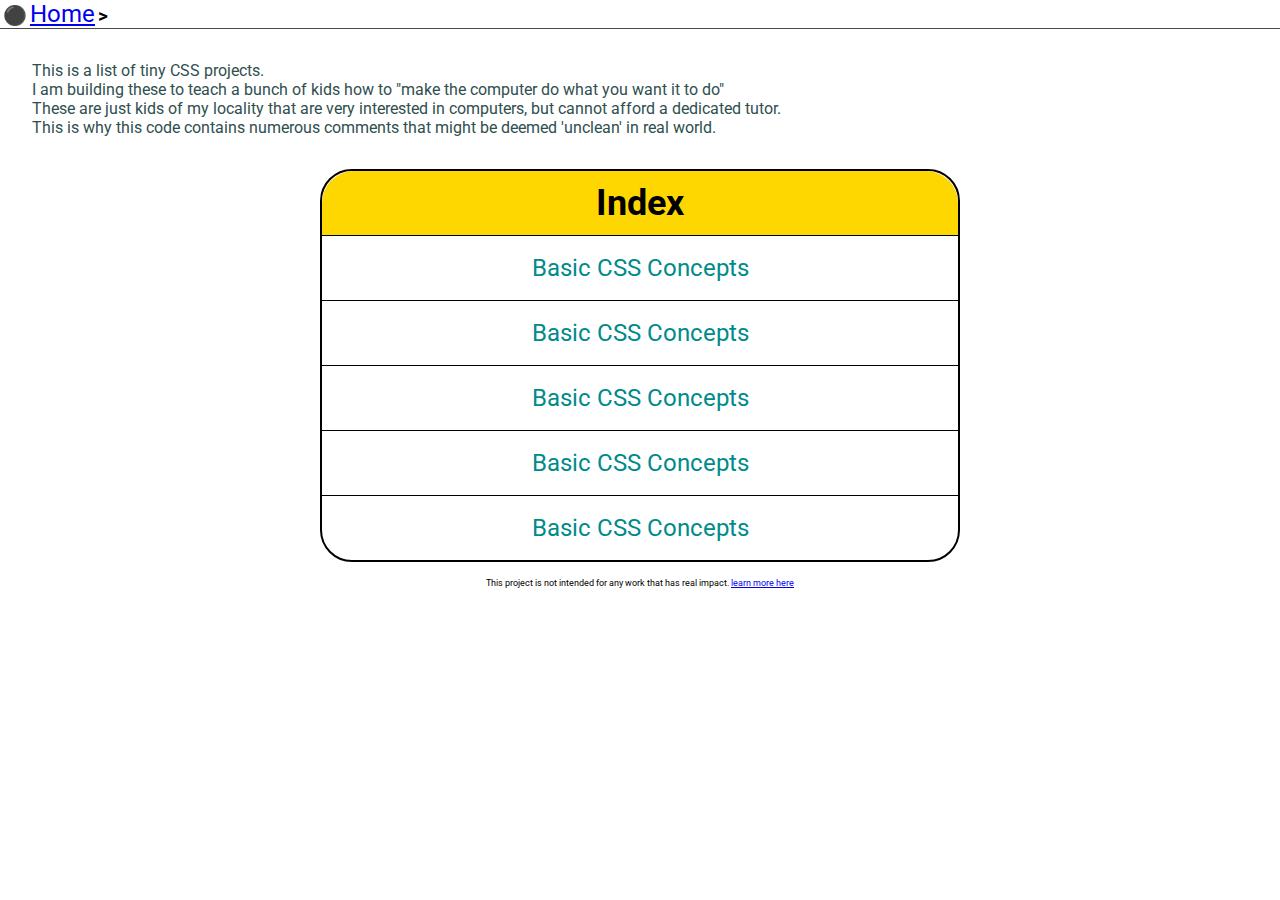
==== index.html @ 3faa7afb "Day #1" ====
<!DOCTYPE html>
<html lang="en">

    <head>
        <meta charset="UTF-8">
        <meta http-equiv="X-UA-Compatible" content="IE=edge">
        <meta name="viewport" content="width=device-width, initial-scale=1.0">
        <title>Tiny CSS Projects</title>
        <link rel="stylesheet" href="styles/index.css">
        <link rel="stylesheet" href="styles/projectList.css">
    </head>

    <body>

        <!-- A nav is used to create a "navigation section", that provides links to current or other pages -->
        <!-- This nav element is used to provide "breadcrumbs" => "रोटी के छोटे छोटे टुकड़े के बराबर जो तत्वों के ट्रैक को परिभाषित करता है कि मैं कहां से आया" -->
        <nav class="crumbs">
            <ol>
                <li class="crumb"><a href="#">Home</a></li>
            </ol>
        </nav>

        <div class="description-of-purpose">
            <p>This is a list of tiny CSS projects. </p>
            <p>I am building these to teach a bunch of kids how to "make the computer do what you want it to do"</p>
            <p>These are just kids of my locality that are very interested in computers, but cannot afford a dedicated
                tutor.
            </p>
            <p>This is why this code contains numerous comments that might be deemed 'unclean' in real world.</p>
        </div>


        <nav class="project-list">
            <h2>Index</h2>
            <ol>
                <li><a href="basics/basics.html">Basic CSS Concepts</a></li>
                <li><a href="basics/basics.html">Basic CSS Concepts</a></li>
                <li><a href="basics/basics.html">Basic CSS Concepts</a></li>
                <li><a href="basics/basics.html">Basic CSS Concepts</a></li>
                <li><a href="basics/basics.html">Basic CSS Concepts</a></li>
            </ol>
        </nav>

        <p class="disclaimer">This project is not intended for any work that has real impact. <a
                href="disclaimer.html">learn more here</a>
        </p>

    </body>

</html>
---- styles/index.css ----
/* This CSS is advanced. 
Please come back to this only after chapter 6 after we cover positioning */

@import url("https://fonts.googleapis.com/css2?family=Roboto&display=swap");

* {
    padding: 0;
    margin: 0;
    margin-block-start: 0;
    margin-block-end: 0;
    margin-inline-start: 0px;
    margin-inline-end: 0px;
    padding-inline-start: 0;
}

body {
    margin: 0.5 rem;
    font-family: "Roboto", "Helvetica Neue", Helvetica, Arial;
    font-size: 1.5rem;
}

div.description-of-purpose{
    margin: 1rem;
    padding: 1rem;
    color:darkslategray ;
    font-size: 1rem;
}

nav.crumbs{
    border-bottom: 1px solid rgb(73, 73, 73);
}

.crumbs ol {
    list-style-type: none;
    padding-left: 0;
}

.crumb {
    display: inline-block;
}

.crumb a::before {
    display: inline-block;
    color: #000;

    /* You can use any emoji here, to make this fun 
    Anything that supports unicode can be here */
    content: '⚫️';
    font-size: 80%;
    font-weight: bold;
    padding: 0 3px;
}

.crumb a::after {
    display: inline-block;
    color: #000;
    content: '>';
    font-size: 80%;
    font-weight: bold;
    padding: 0 3px;
}

.disclaimer {
    /* You can use relative terms like large and small and 
    extra extra small to denote sizes in many contexts */
    font-size: xx-small;

    margin: 1rem;

    text-align: center;
}
---- styles/projectList.css ----
nav.project-list {
    /* Adds a visible border around the element
    - उस तत्व के चारों ओर एक दृश्य सीमा बनाता है जो काले रंग का होगा */
    border: 2px solid black;
    
    /* This makes the corners of the element curved/rounded
    - यह तत्व के कोनों को घुमावदार बनाता है */
    border-radius: 2rem;

    /* The element's border will the basis of the "space" of the element 
    - तत्व (element) की सीमा (border) तत्व के "क्षेत्र" (area/space) का आधार (basis) होगी */
    box-sizing: border-box; 

    /* Aligns the text to the center of the element 
    - लेख को तत्व के केंद्र में संरेखित करता है */
    /* As you can see, the names of the properties (like "text-align") are self-explanatory 
    - जैसा कि आप देख सकते हैं, चरित्र (property, "टेक्स्ट-एलाइन" की तरह) के नाम स्व-व्याख्यात्मक हैं*/
    text-align: center;

    max-width: 50%;

    /* Margin takes 1-4 values. VSCode will show the values on hover. 
    if there are two parameter, the first means the margin on top and bottom
    and the second means margin on left and right
    If the margin for left and right is 'auto', it will center the whole element
    with respect to the parent element (not just the content in it) 
    -- मार्जिन 4 मान लेता है। होवर करने पर VSCode मान दिखाएगा।
    यदि दो पैरामीटर हैं, तो पहले का मतलब ऊपर और नीचे मार्जिन है
    और दूसरे का अर्थ है बाएँ और दाएँ मार्जिन
    यदि बाएँ और दाएँ के लिए मार्जिन 'ऑटो' है, तो यह मूल तत्व के संबंध में पूरे तत्व को केंद्रित करेगा (न केवल इसमें सामग्री) */
    margin: 0 auto;

    /* Make the line height >= 2 rem. For now, we are using 2. */
    line-height: 4rem;
}

h2 {
    box-sizing: border-box;
    background-color: gold;
    border-radius: 2rem 2rem 0 0;
}

nav.project-list ol li {
    /* automatic centering on both sides
    - स्वचालित रूप से दोनों तरफ केंद्रित होता है (बाएं और दाएं) */
    margin: 0 auto;
    padding: 0.5rem auto;
    box-sizing: border-box;
    border-top: 1px solid black;
    list-style-type: none;
}

nav.project-list ol li:hover,
nav.project-list ol li:focus
 {
    background-color: rgb(255, 224, 101);
}


nav.project-list ol li a {
    box-sizing: border-box;
    text-decoration: none;
    color: darkcyan;

    /* Force anchor tag to become a block level element instead of default inline element */
    display: block;
    
}

nav.project-list ol li:last-child {
    border-radius: 0 0 2rem 2rem;
}
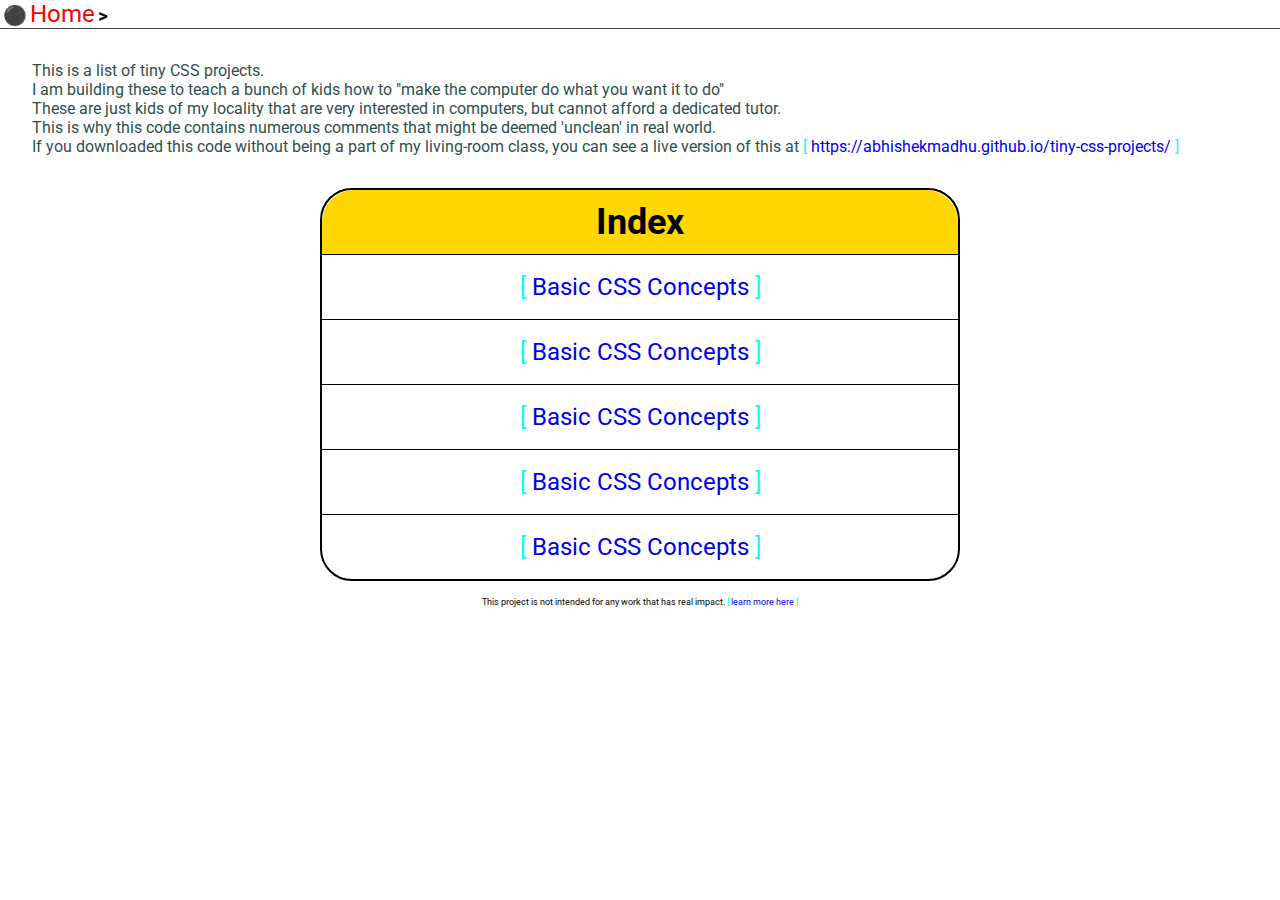
==== commit 495e0a5f: "Add before and after" ====
--- a/index.html
+++ b/index.html
@@ -27,6 +27,12 @@
                 tutor.
             </p>
             <p>This is why this code contains numerous comments that might be deemed 'unclean' in real world.</p>
+            <p>If you downloaded this code without being a part of my living-room class, you can see a live
+                version of this at
+                <a href="https://abhishekmadhu.github.io/tiny-css-projects/">
+                    https://abhishekmadhu.github.io/tiny-css-projects/
+                </a>
+            </p>
         </div>
 
 
--- a/styles/index.css
+++ b/styles/index.css
@@ -3,6 +3,9 @@
 
 @import url("https://fonts.googleapis.com/css2?family=Roboto&display=swap");
 
+/* This is a CSS reset. This makes sure that the styles coming from the browser are overridden 
+    - यह एक सीएसएस रीसेट है। यह सुनिश्चित करता है कि ब्राउज़र से आने वाली शैलियों को ओवरराइड किया गया है
+*/
 * {
     padding: 0;
     margin: 0;
@@ -17,6 +20,37 @@
     margin: 0.5 rem;
     font-family: "Roboto", "Helvetica Neue", Helvetica, Arial;
     font-size: 1.5rem;
+}
+
+a,
+a:hover, 
+a:focus {
+    text-decoration: none;
+    
+}
+
+a:visited {
+    color: gray;
+}
+
+a:hover, 
+a:focus {
+    color: red;
+}
+
+/* :before is a pseudo-selector. It can add content and formatting "before" each of the selected elements */
+a:before {
+    content: "[ ";
+}
+/* :after is a pseudo-selector. It can add content and formatting "after" each of the selected elements */
+a:after {
+    content: " ]";
+}
+
+a:after,
+a:before {
+    /* you can style the before and after pseudoselectors independent from the element itself */
+    color: rgb(0, 255, 255);
 }
 
 div.description-of-purpose{
--- a/styles/projectList.css
+++ b/styles/projectList.css
@@ -40,33 +40,64 @@
     border-radius: 2rem 2rem 0 0;
 }
 
+
+
+nav.project-list ol li a {
+    box-sizing: border-box;
+    text-decoration: none;
+
+    /* Force anchor tag to become a block level element instead of default inline element */
+    display: block;
+    
+}
+
+/* Swap the order of the following two selection blocks, and see that happens */
+nav.project-list ol li a:visited {
+    color: rgb(47, 47, 224);
+}
+nav.project-list ol li a:hover, 
+nav.project-list ol li a:focus 
+ {
+    color: white;
+    text-decoration-line: underline;
+    color: ivory;
+    background-color: rgb(69, 68, 64);
+}
+
+/*Explanation of what happened when you swap the above statements: 
+Both `nav.project-list ol li a:visited` and `nav.project-list ol li a:hover` have the 
+same strength of specificity. 
+Therefore, the system will use the that it encounters in order. 
+
+Currently, the general color is blue. So, when not hovered, the color will show as blue for visited links. 
+Next, when hovered, the element that comes "after/later" will be used. So, color will be white. 
+
+If you swap the order, then the blue comes later, and it will override the white color even when hovered. 
+
+*/
+
+
+
+/* nav.project-list ol li:hover,
+nav.project-list ol li:focus
+ {
+    color: ivory;
+    background-color: rgb(69, 68, 64);
+} */
+
 nav.project-list ol li {
     /* automatic centering on both sides
     - स्वचालित रूप से दोनों तरफ केंद्रित होता है (बाएं और दाएं) */
     margin: 0 auto;
     padding: 0.5rem auto;
     box-sizing: border-box;
+    color: darkcyan;
     border-top: 1px solid black;
     list-style-type: none;
 }
 
-nav.project-list ol li:hover,
-nav.project-list ol li:focus
- {
-    background-color: rgb(255, 224, 101);
-}
 
 
-nav.project-list ol li a {
-    box-sizing: border-box;
-    text-decoration: none;
-    color: darkcyan;
-
-    /* Force anchor tag to become a block level element instead of default inline element */
-    display: block;
-    
-}
-
-nav.project-list ol li:last-child {
+nav.project-list ol li:last-child a {
     border-radius: 0 0 2rem 2rem;
 }
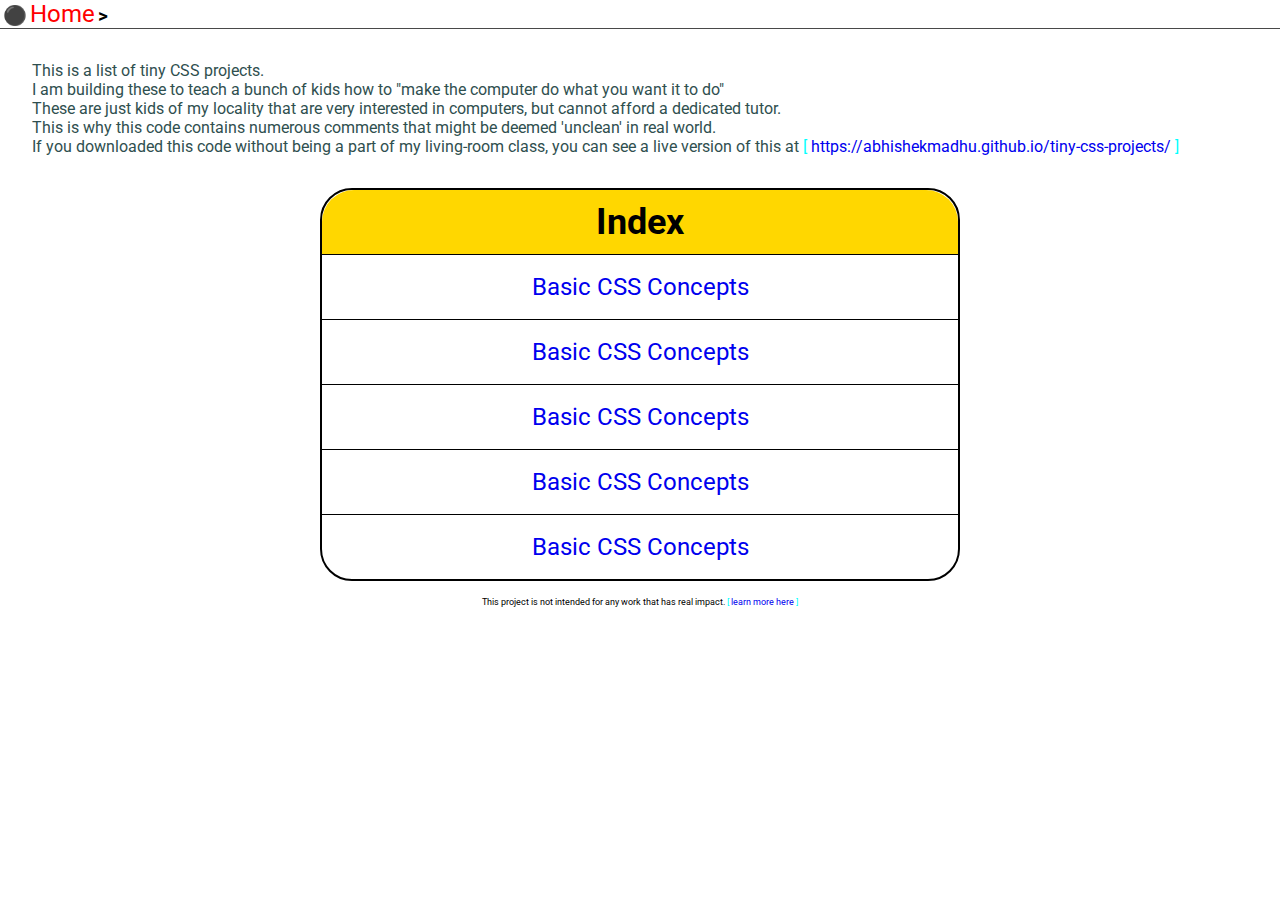
==== commit 24115b46: "Initialise columns" ====
--- a/index.html
+++ b/index.html
@@ -6,6 +6,7 @@
         <meta http-equiv="X-UA-Compatible" content="IE=edge">
         <meta name="viewport" content="width=device-width, initial-scale=1.0">
         <title>Tiny CSS Projects</title>
+        <link rel="stylesheet" href="styles/common.css">
         <link rel="stylesheet" href="styles/index.css">
         <link rel="stylesheet" href="styles/projectList.css">
     </head>
--- a/styles/common.css
+++ b/styles/common.css
@@ -0,0 +1,100 @@
+/* This CSS is advanced. 
+Please come back to this only after chapter 6 after we cover positioning */
+
+@import url("https://fonts.googleapis.com/css2?family=Roboto&display=swap");
+
+
+
+body {
+    /* Rem stands for Root Element size. This is set by browser. 
+    0.5rem means we want 0.5 of that size */
+    margin: 0.5 rem;
+
+    /* Remove "Roboto" and the comma from the list below, and see how the font changes */
+    font-family: "Roboto", "Helvetica Neue", Helvetica, Arial;
+    
+    
+    font-size: 1.5rem;
+}
+
+a,
+a:hover, 
+a:focus {
+    text-decoration: none;
+    
+}
+
+a:visited {
+    color: gray;
+}
+
+a:hover, 
+a:focus {
+    color: red;
+}
+
+/* :before is a pseudo-selector. It can add content and formatting "before" each of the selected elements */
+a:before {
+    content: "[ ";
+}
+/* :after is a pseudo-selector. It can add content and formatting "after" each of the selected elements */
+a:after {
+    content: " ]";
+}
+
+a:after,
+a:before {
+    /* you can style the before and after pseudoselectors independent from the element itself */
+    color: rgb(0, 255, 255);
+}
+
+div.description-of-purpose{
+    margin: 1rem;
+    padding: 1rem;
+    color:darkslategray ;
+    font-size: 1rem;
+}
+
+nav.crumbs{
+    border-bottom: 1px solid rgb(73, 73, 73);
+}
+
+.crumbs ol {
+    list-style-type: none;
+    padding-left: 0;
+}
+
+.crumb {
+    display: inline-block;
+}
+
+.crumb a::before {
+    display: inline-block;
+    color: #000;
+
+    /* You can use any emoji here, to make this fun 
+    Anything that supports unicode can be here */
+    content: '⚫️';
+    font-size: 80%;
+    font-weight: bold;
+    padding: 0 3px;
+}
+
+.crumb a::after {
+    display: inline-block;
+    color: #000;
+    content: '>';
+    font-size: 80%;
+    font-weight: bold;
+    padding: 0 3px;
+}
+
+.disclaimer {
+    /* You can use relative terms like large and small and 
+    extra extra small to denote sizes in many contexts */
+    font-size: xx-small;
+
+    margin: 1rem;
+
+    text-align: center;
+}
--- a/styles/index.css
+++ b/styles/index.css
@@ -1,8 +1,3 @@
-/* This CSS is advanced. 
-Please come back to this only after chapter 6 after we cover positioning */
-
-@import url("https://fonts.googleapis.com/css2?family=Roboto&display=swap");
-
 /* This is a CSS reset. This makes sure that the styles coming from the browser are overridden 
     - यह एक सीएसएस रीसेट है। यह सुनिश्चित करता है कि ब्राउज़र से आने वाली शैलियों को ओवरराइड किया गया है
 */
@@ -14,92 +9,4 @@
     margin-inline-start: 0px;
     margin-inline-end: 0px;
     padding-inline-start: 0;
-}
-
-body {
-    margin: 0.5 rem;
-    font-family: "Roboto", "Helvetica Neue", Helvetica, Arial;
-    font-size: 1.5rem;
-}
-
-a,
-a:hover, 
-a:focus {
-    text-decoration: none;
-    
-}
-
-a:visited {
-    color: gray;
-}
-
-a:hover, 
-a:focus {
-    color: red;
-}
-
-/* :before is a pseudo-selector. It can add content and formatting "before" each of the selected elements */
-a:before {
-    content: "[ ";
-}
-/* :after is a pseudo-selector. It can add content and formatting "after" each of the selected elements */
-a:after {
-    content: " ]";
-}
-
-a:after,
-a:before {
-    /* you can style the before and after pseudoselectors independent from the element itself */
-    color: rgb(0, 255, 255);
-}
-
-div.description-of-purpose{
-    margin: 1rem;
-    padding: 1rem;
-    color:darkslategray ;
-    font-size: 1rem;
-}
-
-nav.crumbs{
-    border-bottom: 1px solid rgb(73, 73, 73);
-}
-
-.crumbs ol {
-    list-style-type: none;
-    padding-left: 0;
-}
-
-.crumb {
-    display: inline-block;
-}
-
-.crumb a::before {
-    display: inline-block;
-    color: #000;
-
-    /* You can use any emoji here, to make this fun 
-    Anything that supports unicode can be here */
-    content: '⚫️';
-    font-size: 80%;
-    font-weight: bold;
-    padding: 0 3px;
-}
-
-.crumb a::after {
-    display: inline-block;
-    color: #000;
-    content: '>';
-    font-size: 80%;
-    font-weight: bold;
-    padding: 0 3px;
-}
-
-.disclaimer {
-    /* You can use relative terms like large and small and 
-    extra extra small to denote sizes in many contexts */
-    font-size: xx-small;
-
-    margin: 1rem;
-
-    text-align: center;
-}
+}--- a/styles/projectList.css
+++ b/styles/projectList.css
@@ -78,12 +78,12 @@
 
 
 
-/* nav.project-list ol li:hover,
-nav.project-list ol li:focus
- {
-    color: ivory;
-    background-color: rgb(69, 68, 64);
-} */
+
+nav.project-list ol li a:before,
+nav.project-list ol li a:after {
+    content: none;
+}
+
 
 nav.project-list ol li {
     /* automatic centering on both sides
